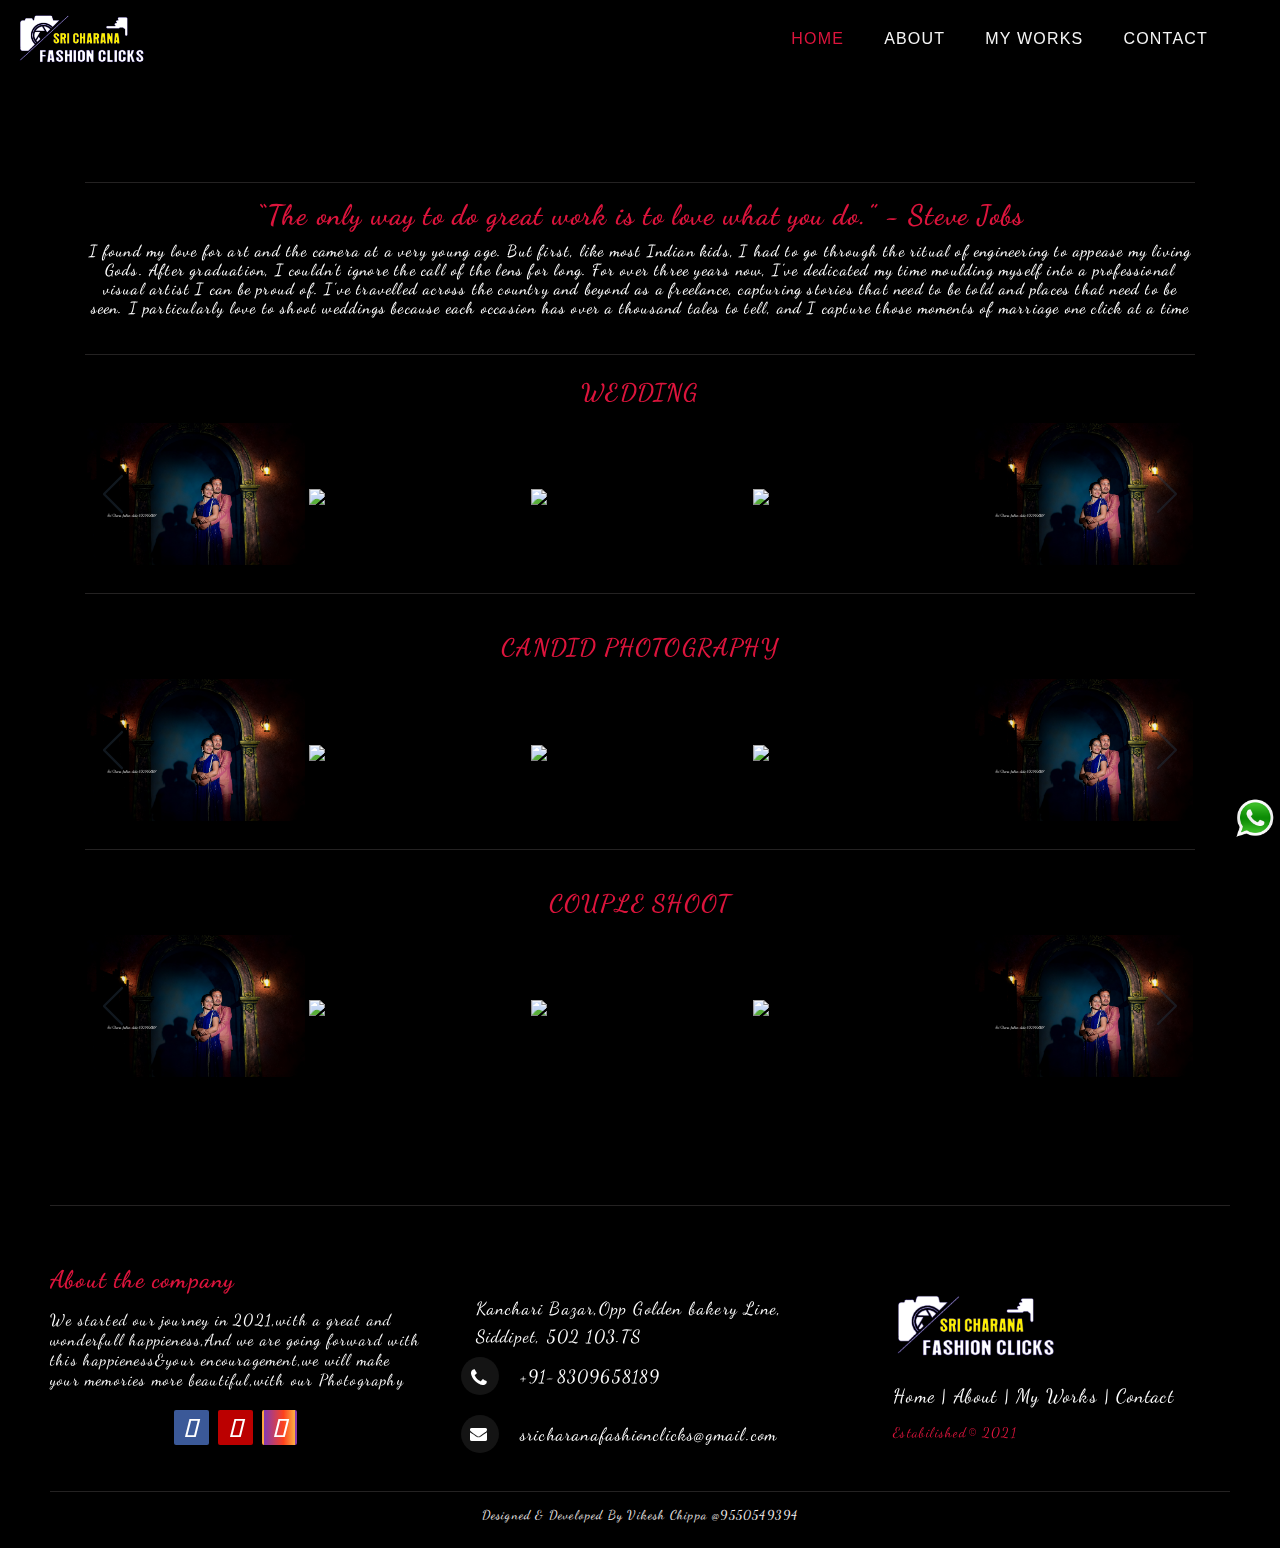
==== index.html @ d8635b80 "sri charana fashion studio code" ====
<!DOCTYPE html>
<html lang="en">

<head>
  <!-- Required meta tags -->
  <meta charset="UTF-8">
  <meta name="description" content="Photography Booking for wedding,Birthdays,pre-wedding,Engaement">
  <meta name="keywords"
    content="sricharana,sricharana fashion click's,Photography,photographer,wedding phothography,Birthday photography,Birthday,wedding,Best phothography in Siddipet">
  <meta name="author" content="sricharana">
  <meta name="viewport" content="width=device-width, initial-scale=1.0, shrink-to-fit=no">
  <meta http-equiv="X-UA-Compatible" content="IE=edge">
  <!-- Bootstrap CSS -->
  <link rel="stylesheet" href="https://cdn.jsdelivr.net/npm/bootstrap@4.0.0/dist/css/bootstrap.min.css">
  <link rel="stylesheet" href="https://maxcdn.bootstrapcdn.com/font-awesome/4.6.0/css/font-awesome.min.css">
  <link rel="stylesheet" href="css/style.css">
  <link rel="stylesheet" href="css/carousel.css">
  <!-- tab icon -->
  <link rel="icon" href="assets/About/logo2.png" type="image/psd" sizes="50x50" style="background-color:black">
  <!-- AOS -->
  <link href="https://unpkg.com/aos@2.3.1/dist/aos.css" rel="stylesheet">

  <!-- Font  -->
  <link rel="preconnect" href="https://fonts.googleapis.com">
  <link rel="preconnect" href="https://fonts.gstatic.com" crossorigin>
  <link href="https://fonts.googleapis.com/css2?family=Dancing+Script&family=Roboto:wght@100&display=swap"
    rel="stylesheet">
  <title>sri charana click's</title>
</head>

<body class="">
  <!-- Starting Header part -->
  <nav class="navbar navbar-expand-lg fixed-top" id="topheader">
    <a class="navbar-brand" href="index.html" style="height: auto;width: 21%">
      <img src="assets/About/logo2.png" class="d-inline-block align-top mr-3 img-fluid  logoimg"
        alt="sricharanafashionclicks Logo">
    </a>
    <!-- Toggle button is activated on small screen -->
    <button class="navbar-toggler ml-auto x" type="button" data-toggle="collapse" data-target="#navbarSupportedContent">
      <!-- <span class="navbar-toggler-icon my-toggler"></span> -->
      <span class="icon-bar"></span>
      <span class="icon-bar"></span>
      <span class="icon-bar"></span>
    </button>

    <div class="collapse navbar-collapse" id="navbarSupportedContent">
      <!-- <h3 class="text-center text-white">SRI CHARAN FASHON CLICK's</h3> -->
      <ul class="navbar-nav ml-auto">
        <li class="nav-item active">
          <a class="nav-link mr-4" href="index.html">HOME</a>
        </li>
        <li class="nav-item mr-4">
          <a class="nav-link" href="about.html">ABOUT</a>
        </li>
        <li class="nav-item mr-4">
          <a class="nav-link" href="myworks.html">
            MY WORKS
          </a>
        </li>
        <li class="nav-item mr-5">
          <a class="nav-link" href="contact.html">CONTACT</a>
        </li>
      </ul>
    </div>
  </nav>
  <!-- Edning header part -->
  <div id="startchange"></div>
  <div class="overlay"></div>
  <div class="w-100">
    <video autoplay width="100%">
      <source src="assets/videos/eh5v.files/html5video/Surender.webm" type="video/webm">
      <!-- <source src="assets/videos/surenderVidoC.mp4" type="video/mp4"> -->
    </video>
  </div>
  <div class="container">
    <div>
      <hr noshade="" class="line-devider">
    </div>

    <!-- text part-1 -->
    <div class="col-md-12 text-center">
      <div class="row">
        <div class="text-center text-white">
          <h3 class="text-red">“The only way to do great work is to love what you do.” - Steve Jobs</h3>
          <h6 style="letter-spacing: 1.2px;">I found my love for art and the camera at a very young age. But first, like
            most Indian kids, I had to go
            through the
            ritual of engineering to appease my living Gods. After graduation, I couldn’t ignore the call of the lens
            for
            long. For
            over three years now, I’ve dedicated my time moulding myself into a professional visual artist I can be
            proud
            of. I’ve
            travelled across the country and beyond as a freelance, capturing stories that need to be told and places
            that
            need to
            be seen. I particularly love to shoot weddings because each occasion has over a thousand tales to tell, and
            I
            capture
            those moments of marriage one click at a time</h6>
        </div>
      </div>
    </div>
    <!-- below div is the main container div -->
    <div class="">
      <hr noshade="" class="line-devider">
    </div>

    <!-- small carouesel starts for-1 -->
    <!-- <div class="container"> -->
    <div class="row">
      <div class="col-md-12">
        <div class="text-center w-100" data-aos="fade-left" data-aos-easing="ease-in-sine" data-aos-duration="2000">
          <h4 class="text-red py-2">WEDDING</h4>
        </div>
      </div>

    </div>

    <div class="row mx-auto">
      <div id="gallery1" class="carousel slide w-100 align-self-center" data-ride="carousel" data-interval="2000">
        <div class="carousel-inner w-100" role="listbox" data-toggle="modal" data-target="#lightbox">
          <div class="carousel-item">
            <div class="col-lg-5 col-md-4">
              <img class="img-fluid" src="assets/carouselmges/SRI_8698.jpg" data-target="#lightbox-gallery"
                data-slide-to="0">
            </div>
          </div>
          <div class="carousel-item">
            <div class="col-lg-5 col-md-4">
              <img class="img-fluid" src="assets/carouselmges/012.jpg" data-target="#lightbox-gallery"
                data-slide-to="1">
            </div>
          </div>
          <div class="carousel-item">
            <div class="col-lg-5 col-md-4">
              <img class="img-fluid" src="assets/carouselmges/DSC04888 (1).jpg" data-target="#lightbox-gallery"
                data-slide-to="2">
            </div>
          </div>
          <div class="carousel-item">
            <div class="col-lg-5 col-md-4">
              <img class="img-fluid" src="assets/carouselmges/DSC04924.jpg" data-target="#lightbox-gallery"
                data-slide-to="3">
            </div>
          </div>
          <div class="carousel-item">
            <div class="col-lg-5 col-md-4">
              <img class="img-fluid" src="assets/carouselmges/SRI_8698.jpg" data-target="#lightbox-gallery"
                data-slide-to="4">
            </div>
          </div>
          <div class="carousel-item">
            <div class="col-lg-5 col-md-4">
              <img class="img-fluid" src="assets/carouselmges/DSC04924.jpg" data-target="#lightbox-gallery"
                data-slide-to="5">
            </div>
          </div>
        </div>
        <div class="w-100 small-controler">
          <a class="carousel-control-prev w-auto" href="#gallery1" role="button" data-slide="prev">
            <span class="carousel-control-prev-icon" aria-hidden="true"></span>
            <span class="sr-only">Previous</span>
          </a>
          <a class="carousel-control-next w-auto" href="#gallery1" role="button" data-slide="next">
            <span class="carousel-control-next-icon" aria-hidden="true"></span>
            <span class="sr-only">Next</span>
          </a>
        </div>
      </div>
    </div>
    <!-- small carouesel END for-1 -->
    <div>
      <hr noshade="" class="line-devider">
    </div>
    <!-- small carouesel starts for-2 -->
    <div class="row">
      <div class="col-md-12">
        <div class="text-center pt-3 w-100">
          <h4 class="text-red py-2">CANDID PHOTOGRAPHY</h4>
        </div>
      </div>

    </div>

    <div class="row mx-auto">
      <div id="gallery2" class="carousel slide w-100 align-self-center" data-ride="carousel" data-interval="2000">
        <div class="carousel-inner w-100" role="listbox" data-toggle="modal" data-target="#lightbox">
          <div class="carousel-item">
            <div class="col-lg-5 col-md-4">
              <img class="img-fluid" src="assets/carouselmges/SRI_8698.jpg" data-target="#lightbox-gallery"
                data-slide-to="0">
            </div>
          </div>
          <div class="carousel-item">
            <div class="col-lg-5 col-md-4">
              <img class="img-fluid" src="assets/carouselmges/012.jpg" data-target="#lightbox-gallery"
                data-slide-to="1">
            </div>
          </div>
          <div class="carousel-item">
            <div class="col-lg-5 col-md-4">
              <img class="img-fluid" src="assets/carouselmges/DSC04888 (1).jpg" data-target="#lightbox-gallery"
                data-slide-to="2">
            </div>
          </div>
          <div class="carousel-item">
            <div class="col-lg-5 col-md-4">
              <img class="img-fluid" src="assets/carouselmges/DSC04924.jpg" data-target="#lightbox-gallery"
                data-slide-to="3">
            </div>
          </div>
          <div class="carousel-item">
            <div class="col-lg-5 col-md-4">
              <img class="img-fluid" src="assets/carouselmges/SRI_8698.jpg" data-target="#lightbox-gallery"
                data-slide-to="4">
            </div>
          </div>
          <div class="carousel-item">
            <div class="col-lg-5 col-md-4">
              <img class="img-fluid" src="assets/carouselmges/DSC04924.jpg" data-target="#lightbox-gallery"
                data-slide-to="5">
            </div>
          </div>
        </div>
        <div class="w-100 small-controler">
          <a class="carousel-control-prev w-auto" href="#gallery2" role="button" data-slide="prev">
            <span class="carousel-control-prev-icon" aria-hidden="true"></span>
            <span class="sr-only">Previous</span>
          </a>
          <a class="carousel-control-next w-auto" href="#gallery2" role="button" data-slide="next">
            <span class="carousel-control-next-icon" aria-hidden="true"></span>
            <span class="sr-only">Next</span>
          </a>
        </div>
      </div>
    </div>
    <!-- small carouesel END for-2 -->
    <div>
      <hr noshade="" class="line-devider">
    </div>
    <!-- small carouesel starts for-3 -->
    <div class="row">
      <div class="col-md-12">
        <div class="text-center pt-3 w-100">
          <h4 class="text-red py-2">COUPLE SHOOT</h4>
        </div>
      </div>
    </div>

    <div class="row mx-auto">
      <div id="gallery3" class="carousel slide w-100 align-self-center" data-ride="carousel" data-interval="2000">
        <div class="carousel-inner w-100" role="listbox" data-toggle="modal" data-target="#lightbox">
          <div class="carousel-item">
            <div class="col-lg-5 col-md-4">
              <img class="img-fluid" src="assets/carouselmges/SRI_8698.jpg" data-target="#lightbox-gallery"
                data-slide-to="0">
            </div>
          </div>
          <div class="carousel-item">
            <div class="col-lg-5 col-md-4">
              <img class="img-fluid" src="assets/carouselmges/012.jpg" data-target="#lightbox-gallery"
                data-slide-to="1">
            </div>
          </div>
          <div class="carousel-item">
            <div class="col-lg-5 col-md-4">
              <img class="img-fluid" src="assets/carouselmges/DSC04888 (1).jpg" data-target="#lightbox-gallery"
                data-slide-to="2">
            </div>
          </div>
          <div class="carousel-item">
            <div class="col-lg-5 col-md-4">
              <img class="img-fluid" src="assets/carouselmges/DSC04924.jpg" data-target="#lightbox-gallery"
                data-slide-to="3">
            </div>
          </div>
          <div class="carousel-item">
            <div class="col-lg-5 col-md-4">
              <img class="img-fluid" src="assets/carouselmges/SRI_8698.jpg" data-target="#lightbox-gallery"
                data-slide-to="4">
            </div>
          </div>
          <div class="carousel-item">
            <div class="col-lg-5 col-md-4">
              <img class="img-fluid" src="assets/carouselmges/DSC04924.jpg" data-target="#lightbox-gallery"
                data-slide-to="5">
            </div>
          </div>
        </div>
        <div class="w-100 small-controler">
          <a class="carousel-control-prev w-auto" href="#gallery3" role="button" data-slide="prev">
            <span class="carousel-control-prev-icon" aria-hidden="true"></span>
            <span class="sr-only">Previous</span>
          </a>
          <a class="carousel-control-next w-auto" href="#gallery3" role="button" data-slide="next">
            <span class="carousel-control-next-icon" aria-hidden="true"></span>
            <span class="sr-only">Next</span>
          </a>
        </div>
      </div>
    </div>
  </div>
  <!-- small carouesel END for-3 -->
  <!-- contact start-->

  <!-- contact End-->
  <!-- footer start -->
  <footer class="footer" style="background-color:black;">
    <div>
      <hr noshade="" class="line-devider">
    </div>
    <div class="footer-left col-md-4 col-sm-6 pt-5">
      <p class="about" style="font-family: 'Dancing Script', cursive;">
        <span> About the company</span>We started our journey in 2021,with a great and wonderfull happieness,And we are
        going forward with this happieness&your encouragement,we will make your memories more beautiful,with our
        Photography
      </p>
      <div class="icons">
        <div class="rounded-social-buttons">
          <a class="social-button facebook" href="https://www.facebook.com/" target="_blank"><i
              class="fab fa-facebook-f"></i></a>
          <a class="social-button youtube" href="https://www.youtube.com/channel/UCphUJR-J1z1a04IAnxyiriA"
            target="_blank"><i class="fab fa-youtube"></i></a>
          <a class="social-button instagram"
            href="https://www.instagram.com/sricharanafashion_cliks/?igshid=YmMyMTA2M2Y%3D" target="_blank"><i
              class="fab fa-instagram"></i></a>
        </div>
      </div>
    </div>
    <div class="footer-center col-md-4 col-sm-6" style="font-family: 'Dancing Script', cursive;">
      <div>
        <i class="fas fa-map-marked" aria-hidden="true"></i>
        <p><span>Kanchari Bazar,Opp Golden bakery Line,</span>Siddipet, 502 103.TS</p>
      </div>
      <div>
        <i class="fa fa-phone"></i>
        <p>+91-8309658189</p>
      </div>
      <div>
        <i class="fa fa-envelope"></i>
        <p class="text-white"><a href="#" class="text-white">sricharanafashionclicks@gmail.com</a></p>
      </div>
    </div>
    <div class="footer-right col-md-4 col-sm-6 pl-md-5" style="font-family: 'Dancing Script', cursive;">
      <h2> <img src="assets/About/logo2.png" class="d-inline-block align-top mr-3 img-fluid w-50"
          alt="sricharanafashion_clicks"></h2>
      <p class="menu">
        <a href="index.html"> Home</a> |
        <a href="about.html"> About</a> |
        <a href="myworks.html"> My Works</a> |
        <a href="contact.html"> Contact</a>
      </p>
      <p class="name text-red">Estabilished&copy; 2021</p>
    </div>
    <div>
      <hr noshade="" class="line-devider">
    </div>
    <p class="text-center add" style="font-size: 0.8rem;">Designed & Developed By Vikesh Chippa @9550549394</p>
  </footer>
  <div class="whatsapp-div">
    <a class="whatsapp-toggle" data-action="open" href="https://wa.me/918309658189?text=I am Intrested to book an order"
      target="_blank"><img src="assets/wtsupicon2.png" class="wts_img img-fluid">
    </a>
  </div>
  <!-- footer End -->
  <!-- body part end-->
</body>
<!-- Optional JavaScript -->
<!-- jQuery first, then Popper.js, then Bootstrap JS -->

<script src="https://code.jquery.com/jquery-3.2.1.slim.min.js"></script>
<script src="https://cdn.jsdelivr.net/npm/popper.js@1.12.9/dist/umd/popper.min.js"></script>
<script src="https://cdn.jsdelivr.net/npm/bootstrap@4.0.0/dist/js/bootstrap.min.js"></script>
<script src="https://kit.fontawesome.com/675362cf5e.js" crossorigin="anonymous"></script>
<script src="https://unpkg.com/aos@2.3.1/dist/aos.js"></script>
<script src="js/script.js"></script>
<script>
  AOS.init();
</script>
<script>
  // Modify each slide to contain five columns of images
  jQuery("#gallery1.carousel .carousel-item").each(function () {
    var minPerSlide = 4;
    var next = jQuery(this).next();
    if (!next.length) {
      next = jQuery(this).siblings(":first");
    }
    next.children(":first-child").clone().appendTo(jQuery(this));

    for (var i = 0; i < minPerSlide; i++) {
      next = next.next();
      if (!next.length) {
        next = jQuery(this).siblings(":first");
      }

      next.children(":first-child").clone().appendTo(jQuery(this));
    }
  });
  // Initialize carousel
  jQuery(".carousel-item:first-of-type").addClass("active");
  jQuery(".carousel-indicators:first-child").addClass("active");

  //ses
  jQuery("#gallery2.carousel .carousel-item").each(function () {
    var minPerSlide = 4;
    var next = jQuery(this).next();
    if (!next.length) {
      next = jQuery(this).siblings(":first");
    }
    next.children(":first-child").clone().appendTo(jQuery(this));

    for (var i = 0; i < minPerSlide; i++) {
      next = next.next();
      if (!next.length) {
        next = jQuery(this).siblings(":first");
      }

      next.children(":first-child").clone().appendTo(jQuery(this));
    }
  });
  // Initialize carousel
  jQuery(".carousel-item:first-of-type").addClass("active");
  jQuery(".carousel-indicators:first-child").addClass("active");
  //
  jQuery("#gallery3.carousel .carousel-item").each(function () {
    var minPerSlide = 4;
    var next = jQuery(this).next();
    if (!next.length) {
      next = jQuery(this).siblings(":first");
    }
    next.children(":first-child").clone().appendTo(jQuery(this));

    for (var i = 0; i < minPerSlide; i++) {
      next = next.next();
      if (!next.length) {
        next = jQuery(this).siblings(":first");
      }

      next.children(":first-child").clone().appendTo(jQuery(this));
    }
  });


  // Initialize carousel
  jQuery(".carousel-item:first-of-type").addClass("active");
  jQuery(".carousel-indicators:first-child").addClass("active");

</script>
<!-- <script type="text/javascript">

  $(document).ready(function () {
    $("ul.navbar-nav > li > a").click(
      function (e) {
        $("ul.navbar-nav > li").removeClass(
          "active");
        $("ul.navbar-nav > li > a").css(
          "color", "");
        $(this).addClass("active");
        $(this).css("color", "red");
      });
  });

</script> -->

</html>
---- css/style.css ----
html,
body {
    background-color: #000000;
    background-size: 100%;
    /* font-family:"Josefin Sans",
        Helvetica,
        Arial,
        sans-serif;  */
    font-family: 'Dancing Script', cursive;
    letter-spacing: 1.2px;
    line-height: 1.2;
}

/* vido overlay home-page */
.overlay {
    position: fixed;
    top: 0;
    left: 0;
    bottom: 0;
    right: 0;
    height: 80%;
    max-width: 100%;
}

/* text colors */
.text-white,
p,
h5 {
    color: rgb(245, 239, 239);
}

/* line color */
div .line-devider,
hr {
    margin-top: 28px;
    border-top: 1px solid #141212d9;
}

h4.text-white {
    padding-top: 12px;
    padding-bottom: 8px;
}
h3.text-white {
    color: #ffff;
    font-weight: 500;
    /* font-family:'Gill Sans', 'Gill Sans MT', Calibri, 'Trebuchet MS', sans-serif; */
    letter-spacing: 0.1rem;
}
/* Navbar CSS */
#topheader .navbar-nav .nav-item>a {
    color: whitesmoke;
    font-weight: 500;
    font-family: 'Segoe UI', Tahoma, Geneva, Verdana, sans-serif;
}

#topheader .navbar-nav .nav-item.active>a {
    color: #dc143c !important;
    font-weight: 500;
    font-family: 'Segoe UI', Tahoma, Geneva, Verdana, sans-serif;
}

 /* .navbar-nav>.active>a {

     color: red;

 } */
/* special effect nav menus */
.nav-link::after {
    content: '';
    display: block;
    width: 0;
    height: 2px;
    background: whitesmoke;
    transition: width .3s;
}

.nav-link:hover::after {
    width: 100%;
    transition: width .3s;
}
/* ANIMATED X  Mobile Menu CSS*/
.navbar-toggler.x {
    border: none;
}

.navbar-toggler.x:focus {
    outline: none;
}

.navbar-toggler.x[aria-expanded=true] .icon-bar:nth-of-type(1) {
    -webkit-transform: rotate(45deg);
    -ms-transform: rotate(45deg);
    transform: rotate(45deg);
    -webkit-transform-origin: 10% 10%;
    -ms-transform-origin: 10% 10%;
    transform-origin: 10% 10%;
}

.navbar-toggler.x[aria-expanded=true] .icon-bar:nth-of-type(2) {
    opacity: 0;
    filter: alpha(opacity=0);
}

.navbar-toggler.x[aria-expanded=true] .icon-bar:nth-of-type(3) {
    -webkit-transform: rotate(-45deg);
    -ms-transform: rotate(-45deg);
    transform: rotate(-45deg);
    -webkit-transform-origin: 10% 90%;
    -ms-transform-origin: 10% 90%;
    transform-origin: 10% 90%;
}

.navbar-toggler.x .icon-bar {
    width: 22px;
    display: block;
    height: 2px;
    background-color: #fff;
    -webkit-transition: all 0.2s;
    transition: all 0.2s;
}

.navbar-toggler.x .icon-bar+.icon-bar {
    margin-top: 4px;
}

.navbar-toggler.x .icon-bar:nth-of-type(1) {
    -webkit-transform: rotate(0);
    -ms-transform: rotate(0);
    transform: rotate(0);
}

.navbar-toggler.x .icon-bar:nth-of-type(2) {
    opacity: 1;
    filter: alpha(opacity=100);
}

.navbar-toggler.x .icon-bar:nth-of-type(3) {
    -webkit-transform: rotate(0);
    -ms-transform: rotate(0);
    transform: rotate(0);
}

/*ANIMATED X Mobile Menu CSS END */


/* Footer CSS */
.footer {
    background-color: black !important;
    width: 100%;
    text-align: left;
    /* font-family: sans-serif; */
    /* font-weight: bold; */
    font-size: 18px;
    padding: 50px 50px 8px 50px;
    margin-top: 50px;
}

.footer .footer-left,
.footer .footer-center,
.footer .footer-right {
    display: inline-block;
}
/* footer left*/
.footer .footer-left {
    width: 33%;
    padding-right: 15px;
}
.footer .about {
    line-height: 20px;
    color: #fff;
    font-size: 16px;
    font-weight: normal;
    margin: 0;
}
.footer .about span {
    display: block;
    color: #dc143c;
    font-size: 24px;
    font-weight: bold;
    margin-bottom: 20px;
}
.footer .icons {
    margin-top: 20px;
}
.footer .icons a {
    display: inline-block;
    width: 35px;
    height: 35px;
    cursor: pointer;
    background-color: #33383b;
    border-radius: 2px;
    font-size: 20px;
    color: #ffff;
    text-align: center;
    line-height: 35px;
    margin-right: 3px;
    margin-bottom: 5px;
}
/* footer center*/

.footer .footer-center {
    width: 35%;
}

.footer .footer-center i {
    background-color: #141414;
    color: #ffff;
    font-size: 20px;
    width: 38px;
    height: 38px;
    border-radius: 50%;
    text-align: center;
    line-height: 42px;
    margin: 10px 15px;
    vertical-align: middle;
}

.footer .footer-center i.fa-envelope {
    font-size: 17px;
    line-height: 38px;
}

.footer .footer-center p {
    display: inline-block;
    color: #ffff;
    vertical-align: middle;
    margin: 0;
    font-size: 1.1rem;
}

.footer .footer-center p span {
    display: block;
    font-weight: normal;
    font-size: 1.1rem;
    line-height: 2;
}

.footer .footer-center p a {
    color: #fff;
    text-decoration: none;
}


/* footer right*/

.footer .footer-right {
    width: 32%;
}

.footer h2 {
    color: #ffff;
    font-size: 36px;
    font-weight: normal;
    margin: 0;
}

.footer h2 span {
    color: #0099ff;
}

.footer .menu {
    color: #ffff;
    margin: 20px 0 12px;
    padding: 0;
    font-size: 1.2rem;
}

.footer .menu a {
    display: inline-block;
    line-height: 1.8;
    text-decoration: none;
    color: inherit;
}

.footer .menu a:hover {
    color: #dc143c;
}

.footer .name {
    color: #dc143c;
    font-size: 14px;
    font-weight: normal;
    margin: 0;
}
/* Media queries for Mobile CSS */
@media (max-width: 767px) {
    nav.navbar {
        background-color: #1414146c;
    }
img.logoimg {
    width: 85% !important;
}
    .footer {
        font-size: 14px;
        padding: 10px 18px 8px 18px;
    }

    .footer .footer-left,
    .footer .footer-center,
    .footer .footer-right {
        display: block;
        width: 100%;
        margin-bottom: 25px;
        text-align: center;
    }

    .footer .footer-center i {
        margin-left: 0;
    }

    /* about us caption css  */

    .intro .caption {
        position: absolute;
        bottom: 35% !important;
        left: -90px !important;
        width: 100%;
        text-align: center;
        z-index: 3;
        color: white;
        font-size: 0.5rem;
    }

    figure.intro .overlay svg {
        position: absolute;
        top: 50px;
        right: 0;
        width: 125%;
        height: 100%;
    }

    /* flex-direction */
    .flex-direction {
        flex-direction: column-reverse;
    }

}
img.logoimg{
    width: 50%;
    height: auto;
}
@media (max-width: 768px) {

    /* about us caption css  */
    .footer {
        font-size: 1.1rem;
        padding: 10px 18px 8px 18px;
    }
img.logoimg {
    width: 80% !important;
    height: auto;
}
    .intro .caption {
        position: absolute;
        bottom: 35% !important;
        left: -105px !important;
        width: 100%;
        text-align: center;
        z-index: 3;
        color: white;
        font-size: 0.5rem;
    }

    figure.intro .overlay svg {
        position: absolute;
        top: 50px;
        right: 0;
        width: 125%;
        height: 100%;
    }

    /* flex-direction */
    .flex-direction {
        flex-direction: column-reverse;
    }
}

/* SPAN used for Red color text */
.text-red {
    color: #dc143c;
    font-weight: bold;
}
h5.text-red{
    font-size: 1.8rem;
}
textarea {
    resize: none;
}
.text {
    color: white;
    font-size: 20px;
    position: absolute;
    top: 50%;
    left: 50%;
    transform: translate(-50%, -50%);
    -ms-transform: translate(-50%, -50%);
    white-space: nowrap;
}
.svg-inline--fa {
    vertical-align: -0.200em;
}

.rounded-social-buttons {
    text-align: center;
}
.rounded-social-buttons .social-button {
    display: inline-block;
    position: relative;
    cursor: pointer;
    width: 3.125rem;
    height: 3.125rem;
    border: 0.125rem solid transparent;
    padding: 0;
    text-decoration: none;
    text-align: center;
    color: #fefefe;
    font-size: 1.5625rem;
    font-weight: normal;
    line-height: 2em;
    border-radius: 1.6875rem;
    transition: all 0.5s ease;
    margin-right: 0.25rem;
    margin-bottom: 0.25rem;
}

.rounded-social-buttons .social-button:hover,
.rounded-social-buttons .social-button:focus {
    -webkit-transform: rotate(360deg);
    -ms-transform: rotate(360deg);
    transform: rotate(360deg);
}

.rounded-social-buttons .fa-twitter,
.fa-facebook-f,
.fa-linkedin,
.fa-youtube,
.fa-instagram {
    font-size: 25px;
}

.rounded-social-buttons .social-button.facebook {
    background: #3b5998;
}

.rounded-social-buttons .social-button.facebook:hover,
.rounded-social-buttons .social-button.facebook:focus {
    color: #3b5998;
    background: #fefefe;
    border-color: #3b5998;
}

.rounded-social-buttons .social-button.twitter {
    background: #55acee;
}

.rounded-social-buttons .social-button.twitter:hover,
.rounded-social-buttons .social-button.twitter:focus {
    color: #55acee;
    background: #fefefe;
    border-color: #55acee;
}

.rounded-social-buttons .social-button.linkedin {
    background: #007bb5;
}

.rounded-social-buttons .social-button.linkedin:hover,
.rounded-social-buttons .social-button.linkedin:focus {
    color: #007bb5;
    background: #fefefe;
    border-color: #007bb5;
}

.rounded-social-buttons .social-button.youtube {
    background: #bb0000;
}

.rounded-social-buttons .social-button.youtube:hover,
.rounded-social-buttons .social-button.youtube:focus {
    color: #bb0000;
    background: #fefefe;
    border-color: #bb0000;
}

.rounded-social-buttons .social-button.instagram {
    background: rgb(131, 58, 180);
    background: linear-gradient(90deg, rgba(131, 58, 180, 1) 0%, rgba(253, 66, 29, 1) 63%, rgba(252, 176, 69, 1) 100%);
}

.rounded-social-buttons .social-button.instagram:hover,
.rounded-social-buttons .social-button.instagram:focus {
    color: #fff;
    background: rgb(131, 58, 180);
    background: linear-gradient(90deg, rgba(131, 58, 180, 1) 0%, rgba(253, 66, 29, 1) 63%, rgba(252, 176, 69, 1) 100%);
}


/* about us */
.intro {
    position: relative;
    height: auto;
    transform: translateZ(0);
    background-image: linear-gradient(35deg, #8DD9FF, #FFDA00);
}

.intro img {
    position: relative;
    display: block;
    width: 100%;
    height: auto;
    z-index: 1;
    /* mix-blend-mode: multiply; */
}

.intro .caption {
    position: absolute;
    bottom: 39%;
    left: -352px;
    width: 100%;
    text-align: center;
    z-index: 3;
    color: white;
}


.intro .caption h1 {
    display: inline-block;
    width: 70%;
    font-size: 5vw;
    font-weight: 100;
}

.intro .overlay {
    position: absolute;
    bottom: -2px;
    left: 0;
    width: 100%;
    height: 100%;
    z-index: 2;
    pointer-events: none;
}

.intro .overlay svg {
    position: absolute;
    top: 175px;
    right: 0;
    width: 125%;
    height: 100%;
}

.copy {
    width: 100%;
    max-width: 60rem;
    height: 200%;
    margin: 0 auto;
    padding: 2vw 1vw 0 1vw;
    color: #476d80;
    font-weight: 300;
}

.copy p {
    margin-bottom: 1.5rem;
}

.copy .teaser {
    font-size: 1.2rem;
    text-align: center;
    letter-spacing: 1px;

}

/* new bg who we are css images*/
img.about-img {
    width: 75%;
    height: auto;
    box-shadow: 0px 0px 12px gray;
}

img.about-img:hover {
    transition: 2s ease;
}


/* My works CSS */
.col-lg-4,
.col-md-4 {
    padding: 0;
    margin: 0;
}

/* ISOTOPE */
.grid {
    margin-top: 15px;
}
.card {
    border: none;
    overflow: hidden;
    border-radius: 0;
}
.card .overlay {
    position: absolute;
    top: 0;
    left: 0;
    bottom: 0;
    right: 0;
    color: #fff;
    background: rgba(159, 156, 151, 0.7);
    padding: 15px;
    -webkit-transition: opacity 0.25s ease-in-out;
    transition: opacity 0.25s ease-in-out;
    overflow: hidden;
    opacity: 0;
    -ms-filter: "progid:DXImageTransform.Microsoft.Alpha(Opacity=0)";
}
.card img {
    -webkit-transition: -webkit-transform 0.35s;
    transition: transform 0.35s;
    -webkit-transform: scale(1.15);
    transform: scale(1.15);
}
.card:hover img {
    -webkit-transform: scale(1);
    transform: scale(1);
}
/* My works btns menu */
.btn {
    border: 1px solid transparent;
    border-radius: 0;
}
.btn-light-2 {
    color: #747474;
    background-color: transparent;
    border-radius: 20px;
    -webkit-transform: perspective(1px) translateZ(0);
    transform: perspective(1px) translateZ(0);
    box-shadow: 0 0 1px transparent;
    -webkit-transition-duration: 0.3s;
    transition-duration: 0.3s;
    box-shadow: 0px 0px 10px;
}

.btn-light-2:focus {
    -webkit-transition: -webkit-transform 0.5s;
    transition: transform 0.5s;
}

.btn-light-2:hover {
    color: #dc143c;
    background-color: #bcc1a833;
    font-weight: bold;
}

.btn-light-2:not([disabled]):not(.disabled).active,
.btn-light-2:not([disabled]):not(.disabled):active,
.show>.btn-light-2.dropdown-toggle {
    color: #dc143c;
    background-color: color-amarillo;
    box-shadow: 0 10px 10px -10px rgba(0, 0, 0, 0.5);
    -webkit-transform: scale(1.05);
    transform: scale(1.03);
    font-weight: bold;
}

.card-body .btn-light {
    color: #fff;
    background-color: transparent;
    border: 2px solid #fff;
    -webkit-transition-duration: 0.3s;
    transition-duration: 0.3s;
}

.card-body .btn-light:hover {
    color: #111;
    background-color: #dae0e5;
    border-color: #d3d9df;
}

.card-body p {
    margin-top: 1rem;
    margin-bottom: 1rem;
}

/* conatct us css */
h3.reachOut-text {
    font-size: 3.2rem;
    text-shadow: 0px 0px 6px solid #fff;
}

.background-img {
    background-image: linear-gradient(rgba(0, 0, 0, 0.9), rgba(0, 0, 0, 0.7)), url('/assets/About/contact1.jpg');
    background-attachment: fixed;
    background-size: cover;
    background-repeat: no-repeat;
    width: 100%;
    height: auto;
}

section {
    padding: 60px 0;
    min-height: 100vh;
}

.contact-info {
    display: inline-block;
    width: 100%;
    text-align: center;
    margin-bottom: 10px;
}

.contact-info-icon {
    margin-bottom: 15px;
}

.contact-info-item {
    background: rgb(0 0 0);
    padding: 30px 0px;
    min-height: 209px;
    height: 209px;
}

.contact-page-sec .contact-page-form h2 {
    color: #dc143c;
    text-transform: capitalize;
    font-size: 22px;
    font-weight: 700;
}

.contact-page-form .col-md-6.col-sm-6.col-xs-12 {
    padding-left: 0;
}

.contact-page-form.contact-form input {
    margin-bottom: 5px;
}

.contact-page-form.contact-form textarea {
    height: 110px;
}

.contact-page-form.contact-form input[type="submit"] {
    background: #071c34;
    width: 150px;
    border-color: #071c34;
}

.contact-info-icon i {
    font-size: 48px;
    color: whitesmoke;
}

.contact-info-text p {
    margin-bottom: 0px;
}

.contact-info-text h2 {
    color: #dc143c;
    font-size: 22px;
    text-transform: capitalize;
    font-weight: 600;
    margin-bottom: 10px;
}

.contact-info-text span {
    color: #999999;
    font-size: 16px;
    font-weight: 500;
    display: inline-block;
    width: 100%;
}

.contact-page-form input {
    background: rgb(0 0 0) none repeat scroll 0 0;
    border: 1px solid #f9f9f9;
    margin-bottom: 20px;
    padding: 12px 16px;
    width: 100%;
    border-radius: 4px;
    color: #fff;
}

.contact-page-form .message-input {
    display: inline-block;
    width: 100%;
    padding-left: 0;
}

.single-input-field textarea {
    background: rgb(0 0 0) none repeat scroll 0 0;
    border: 1px solid #f9f9f9;
    width: 100%;
    height: 120px;
    padding: 12px 16px;
    border-radius: 4px;
    color: #fff;
}

.single-input-fieldsbtn input[type="submit"] {
    background: #dc143c none repeat scroll 0 0;
    color: #fff;
    display: inline-block;
    font-weight: 600;
    padding: 10px 0;
    text-transform: capitalize;
    width: 150px;
    margin-top: 20px;
    font-size: 16px;
}

.single-input-fieldsbtn input[type="submit"]:hover {
    background: rgb(0 0 0);
    transition: all 0.4s ease-in-out 0s;
    border-color: #fff;
}

.single-input-field h4 {
    color: #464646;
    text-transform: capitalize;
    font-size: 14px;
}

.contact-page-form {
    display: inline-block;
    width: 100%;
    margin-top: 30px;
}

.contact-page-map {
    margin-top: 36px;
}

.contact-page-form form {
    padding: 20px 15px 0;
}

/* END conatct us css */

/* WTSUP */
.whatsapp-div .wts_img {
    width: 40px;
    top: auto;
    bottom: 62px;
    position: fixed;
    right: 5px;

}
---- css/carousel.css ----
/* Main carousel css */
.carousel-fade .carousel-item { 
  opacity: 0;
  transition: opacity 0.75s ease-in-out;
}

.carousel-fade .carousel-item.active {
  opacity: 1;
}


/* bootstrap mod: carousel controls */
.small-controler .carousel-control-prev-icon,
.small-controler .carousel-control-next-icon {
  background-image: url("data:image/svg+xml;charset=utf8,%3Csvg xmlns='http://www.w3.org/2000/svg' fill='none' stroke='%2322313F' stroke-miterlimit='10' stroke-width='4' viewBox='0 0 34.589 66.349'%3E%3Cpath d='M34.168.8 1.7 33.268 34.168 65.735'/%3E%3C/svg%3E");
  height: 100px;
}

.small-controler .carousel-control-next-icon {
  transform: rotate(180deg);
}

/* medium - display 4  */
@media (min-width: 768px) {
    #gallery1 .carousel-inner .carousel-item-right.active,
    #gallery1 .carousel-inner .carousel-item-next,#gallery2 .carousel-inner .carousel-item-right.active,
      #gallery2 .carousel-inner .carousel-item-next,#gallery3 .carousel-inner .carousel-item-right.active,
        #gallery3 .carousel-inner .carousel-item-next {
      transform: translateX(33.33333%);
    }
    
    #gallery1 .carousel-inner .carousel-item-left.active, 
    #gallery1 .carousel-inner .carousel-item-prev ,#gallery2 .carousel-inner .carousel-item-left.active,
    #gallery2 .carousel-inner .carousel-item-prev,#gallery3 .carousel-inner .carousel-item-left.active,
    #gallery3 .carousel-inner .carousel-item-prev{
      transform: translateX(-33.33333%);
    }
}

/* large - display 5 */
@media (min-width: 992px) {
    #gallery1 .carousel-inner .carousel-item-right.active,
    #gallery1 .carousel-inner .carousel-item-next,
    #gallery2 .carousel-inner .carousel-item-right.active,
      #gallery2 .carousel-inner .carousel-item-next,
      #gallery3 .carousel-inner .carousel-item-right.active,
        #gallery3 .carousel-inner .carousel-item-next {
      transform: translateX(20%);
    }
    
    #gallery1 .carousel-inner .carousel-item-left.active, 
    #gallery1 .carousel-inner .carousel-item-prev,
        #gallery2 .carousel-inner .carousel-item-left.active,
        #gallery2 .carousel-inner .carousel-item-prev,
                #gallery3 .carousel-inner .carousel-item-left.active,
                #gallery3 .carousel-inner .carousel-item-prev {
      transform: translateX(-20%);
    }
}

#gallery1 .carousel-inner .carousel-item-right,
#gallery1 .carousel-inner .carousel-item-left,
#gallery2 .carousel-inner .carousel-item-right,
#gallery2 .carousel-inner .carousel-item-left,
#gallery3 .carousel-inner .carousel-item-right,
#gallery3 .carousel-inner .carousel-item-left{ 
  transform: translateX(0);
}


/* gallery slider */
#gallery1 .carousel-inner .carousel-item.active,
#gallery1 .carousel-inner .carousel-item-next,
#gallery1 .carousel-inner .carousel-item-prev,
#gallery2 .carousel-inner .carousel-item.active,
#gallery2 .carousel-inner .carousel-item-next,
#gallery2 .carousel-inner .carousel-item-prev,
#gallery3 .carousel-inner .carousel-item.active,
#gallery3 .carousel-inner .carousel-item-next,
#gallery3 .carousel-inner .carousel-item-prev{
  display: flex;
}

@media (max-width: 768px) {
  #gallery1 .carousel-inner .carousel-item > div,
  #gallery2 .carousel-inner .carousel-item>div,
  #gallery3 .carousel-inner .carousel-item>div {
    display: none;
  }
  #gallery1 .carousel-inner .carousel-item > div:first-child,
    #gallery2 .carousel-inner .carousel-item>div:first-child,
        #gallery3 .carousel-inner .carousel-item>div:first-child {
    display: block;
    text-align: center;
  }
}
.carousel-control-next,
.carousel-control-prev{
  width: 5%;
}
/* bootstrap mod addons */
.w-90 {
  width: 90%;
}

.col-5,
.col-sm-5,
.col-md-5,
.col-lg-5,
.col-xl-5 {
  position: relative;
  width: 100%;
  padding-right: 2px;
  padding-left: 2px;
}

.col-5 {
  flex: 0 0 20%;
  max-width: 20%;
}

@media (min-width: 576px){
  .col-sm-5 {
    flex: 0 0 20%;
    max-width: 20%;
  }
}
@media (min-width: 768px){
  .col-md-5 {
    flex: 0 0 20%;
    max-width: 20%;
  }
}
@media (min-width: 992px){
  .col-lg-5 {
    flex: 0 0 20%;
    max-width: 20%;
  }
}
@media (min-width: 1200px){
  .col-xl-5 {
    flex: 0 0 20%;
    max-width: 20%;
  }
}
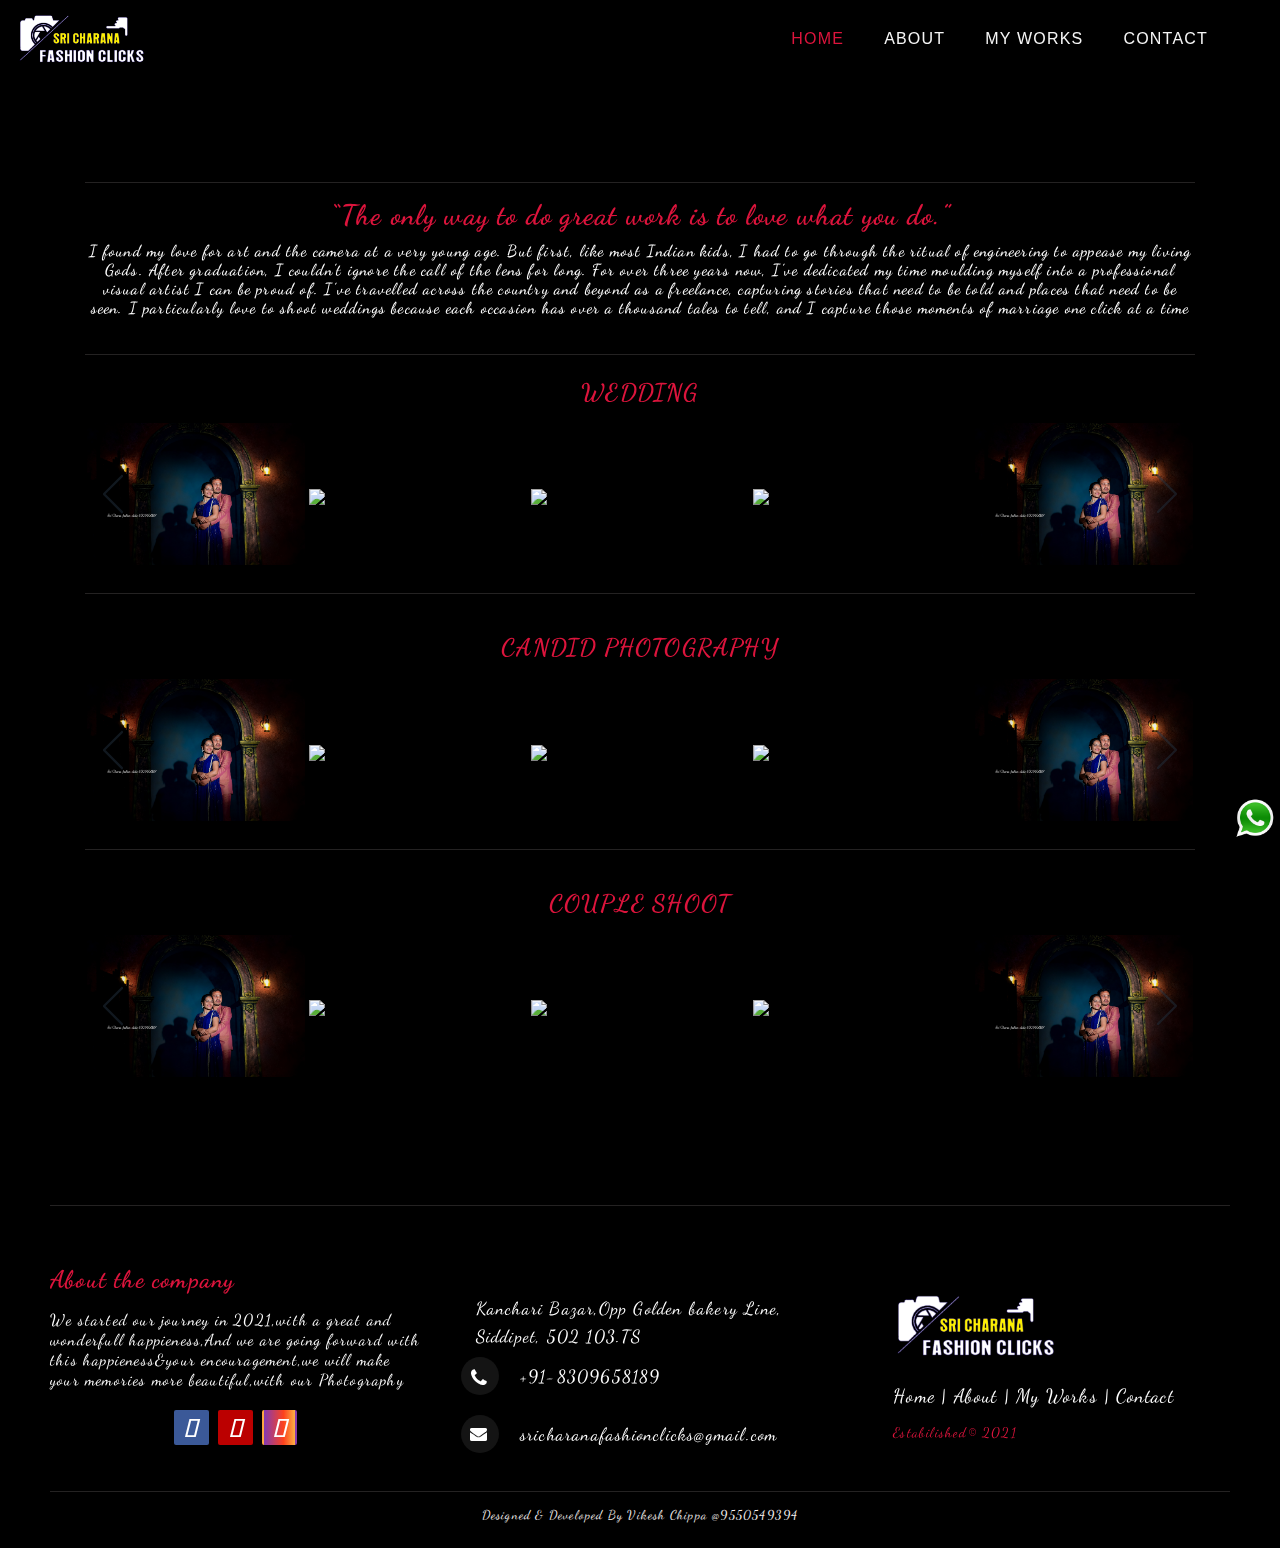
==== commit 980756f7: "steev job text removed" ====
--- a/index.html
+++ b/index.html
@@ -81,7 +81,7 @@
     <div class="col-md-12 text-center">
       <div class="row">
         <div class="text-center text-white">
-          <h3 class="text-red">“The only way to do great work is to love what you do.” - Steve Jobs</h3>
+          <h3 class="text-red">“The only way to do great work is to love what you do.”</h3>
           <h6 style="letter-spacing: 1.2px;">I found my love for art and the camera at a very young age. But first, like
             most Indian kids, I had to go
             through the
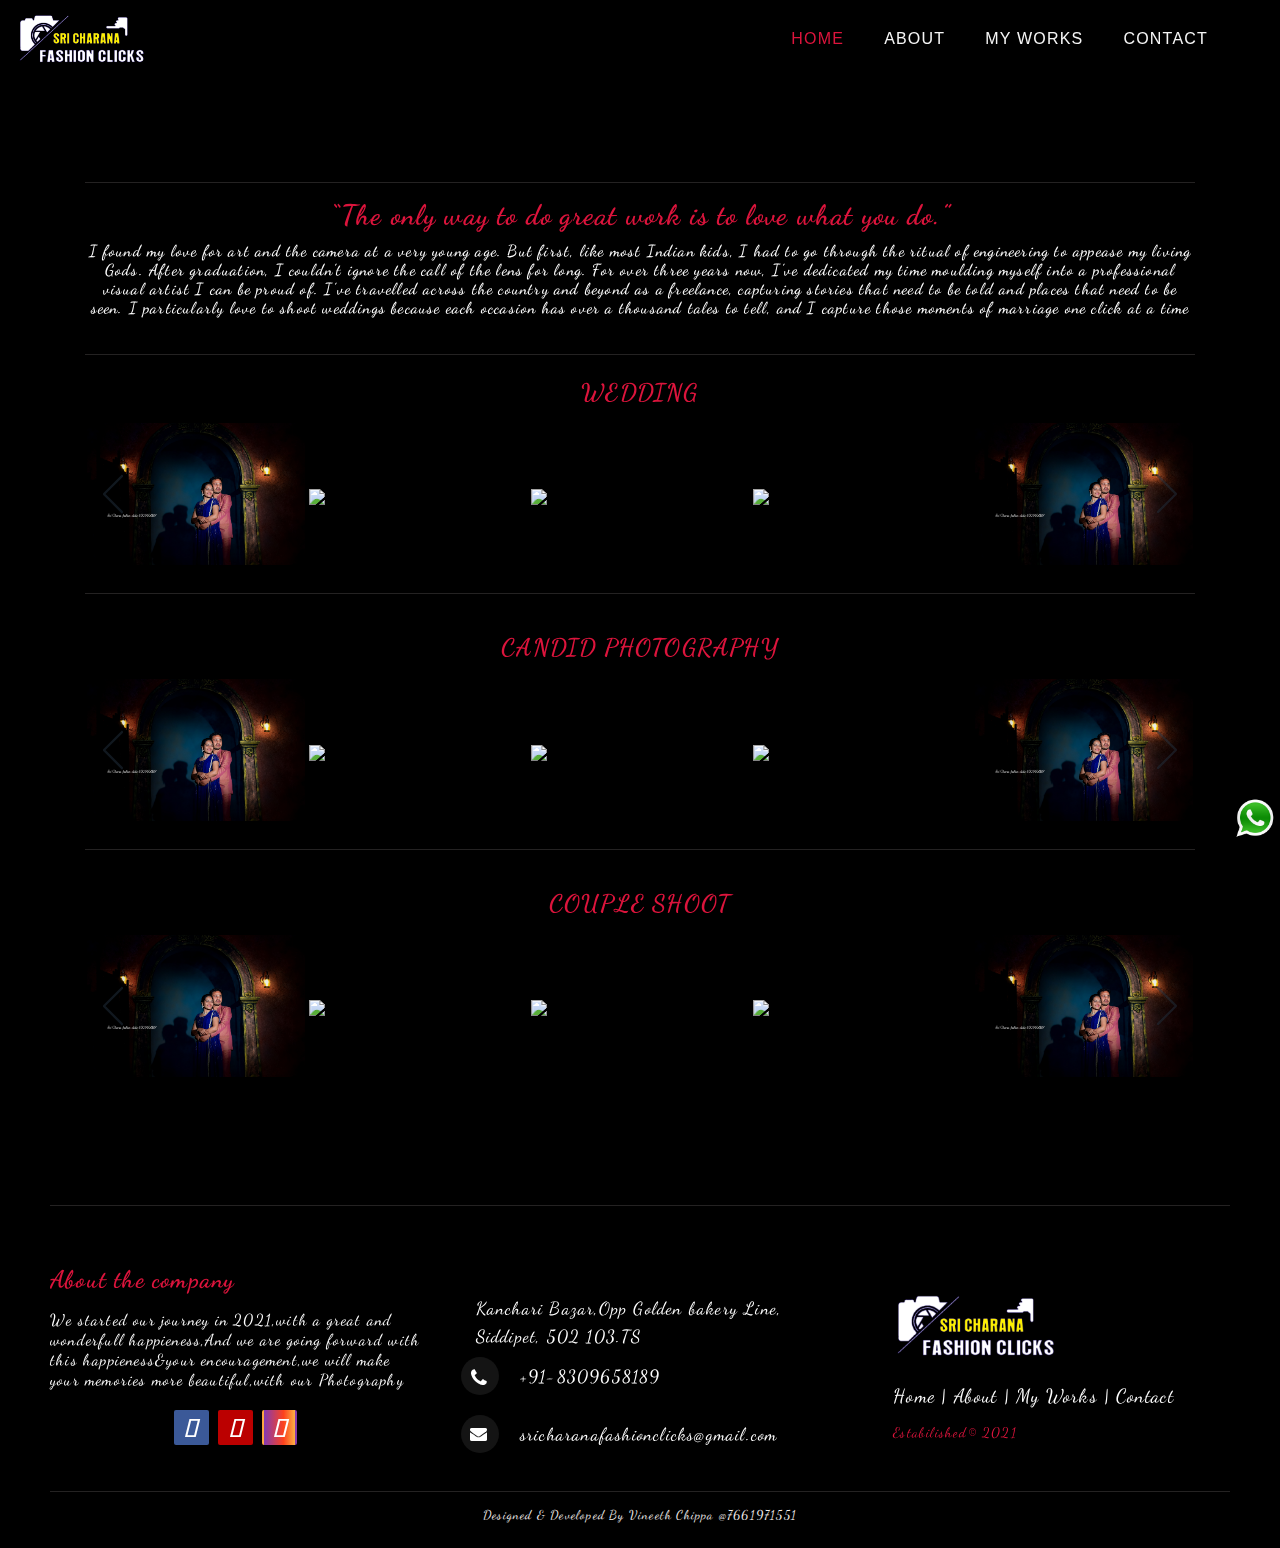
==== commit ff39e10e: "vineeth" ====
--- a/index.html
+++ b/index.html
@@ -356,7 +356,7 @@
     <div>
       <hr noshade="" class="line-devider">
     </div>
-    <p class="text-center add" style="font-size: 0.8rem;">Designed & Developed By Vikesh Chippa @9550549394</p>
+    <p class="text-center add" style="font-size: 0.8rem;">Designed & Developed By Vineeth Chippa @7661971551</p>
   </footer>
   <div class="whatsapp-div">
     <a class="whatsapp-toggle" data-action="open" href="https://wa.me/918309658189?text=I am Intrested to book an order"
